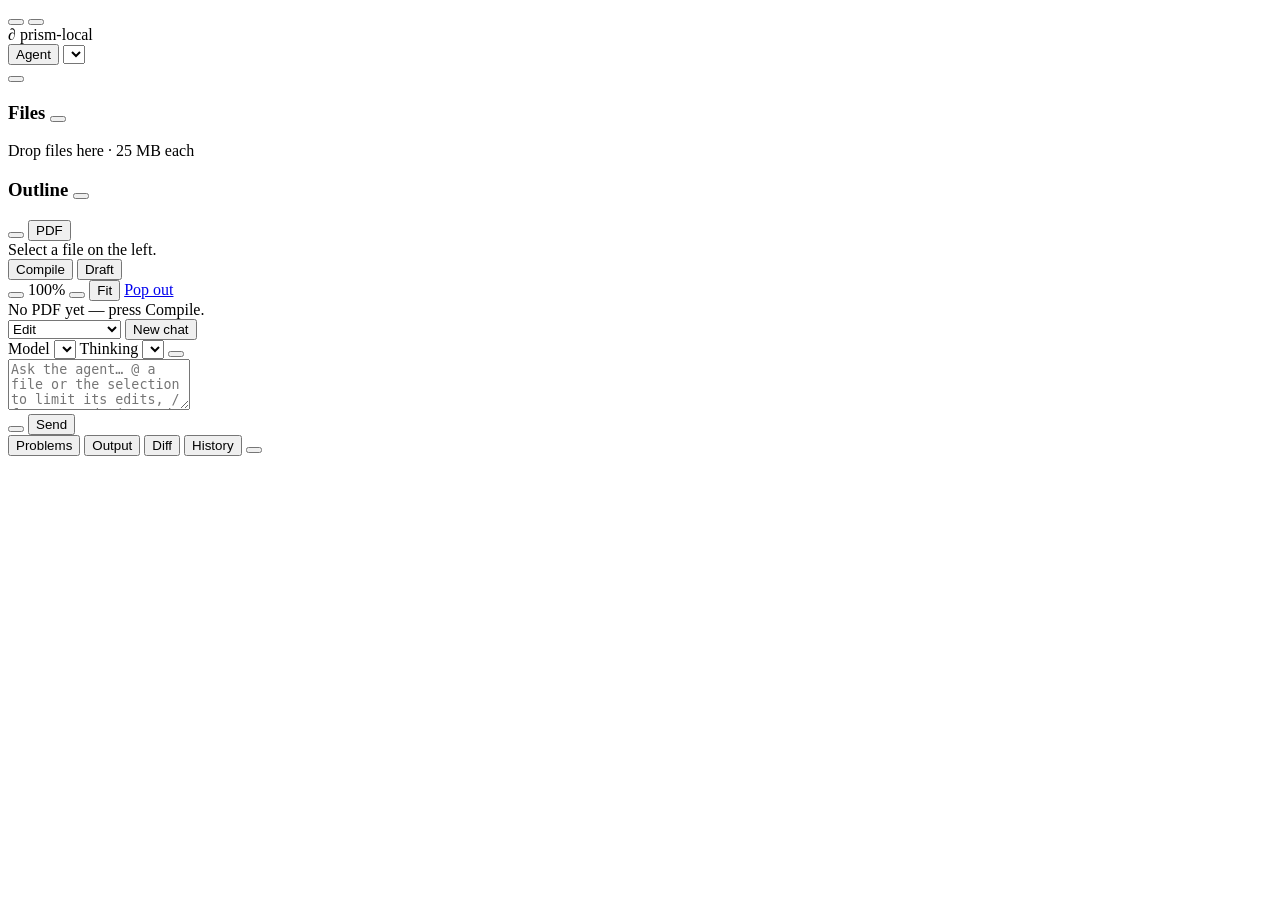
==== prism_local/static/index.html @ 5158d83c "merge: integrate current main with agent and build improvements # Conflicts: #	prism_local/agent.py " ====
<!doctype html>
<html lang="en">
<head>
<meta charset="utf-8">
<title>prism-local</title>
<meta name="viewport" content="width=device-width, initial-scale=1">
<link rel="stylesheet" href="/static/vendor/codemirror.css">
<link rel="stylesheet" href="/static/vendor/show-hint.css">
<link rel="stylesheet" href="/static/vendor/foldgutter.css">
<link rel="stylesheet" href="/static/vendor/katex/katex.min.css">
<link rel="stylesheet" href="/static/app.css">
</head>
<body>
<header id="top">
  <button id="btn-sidebar" class="icon" data-icon="menu" title="Show/hide the Files sidebar (⌘B)" aria-label="Files sidebar"></button>
  <button id="btn-home" class="icon" data-icon="home" title="All projects (Home page)" aria-label="Home"></button>
  <div class="brand"><span class="logo">∂</span> <span id="projname" class="projname" role="button" tabindex="0">prism-local</span></div>
  <div class="actions">
    <span id="build-status" class="status"></span>
  </div>
  <div class="actions right">
    <button id="btn-pdf-here" class="ghost" data-icon="popout" hidden title="The PDF is open in its own tab. Click to close that tab and show the PDF here again.">PDF in its own tab · Show here</button>
    <div id="sync-box" hidden>
      <button id="btn-sync" class="ghost" aria-haspopup="menu" aria-expanded="false" data-icon="cloud"><span id="sync-label">GitHub</span></button>
      <div id="sync-menu" class="dropdown" role="menu" hidden>
        <div class="dd-head">GitHub</div>
        <div class="dd-note" id="sync-detail"></div>
        <button type="button" class="dd-item" id="sync-bind" data-sync="bind" hidden>Sync with the new one</button>
        <div id="sync-kept" hidden></div>
        <div id="sync-clash" hidden></div>
        <form id="sync-publish" class="dd-publish" hidden>
          <label class="dd-field"><span>Repository <i id="pub-owner"></i></span>
            <input name="name" spellcheck="false" autocomplete="off" pattern="[A-Za-z0-9._-]{1,100}"
                   title="Letters, digits, '.', '-' and '_'"></label>
          <div id="pub-private"></div>
          <p class="dd-note" id="pub-note"></p>
          <button type="submit" class="primary" id="pub-go">Create private GitHub repository</button>
        </form>
        <button type="button" class="dd-item" data-sync="commit">Save to GitHub now</button>
        <button type="button" class="dd-item" data-sync="pull">Get changes from GitHub</button>
        <button type="button" class="dd-item" data-sync="history">History of this file…</button>
        <a class="dd-item" id="sync-github" target="_blank" rel="noopener" hidden>Open the repository on GitHub</a>
        <hr>
        <label class="dd-item" title="Save your changes to GitHub a moment after you stop editing and after each agent turn, and get what changed on GitHub"><input type="checkbox" id="sync-auto"> Save to GitHub by itself</label>
      </div>
    </div>
    <button id="btn-restart" class="primary" data-icon="refresh" hidden title="prism-local was updated. This editor still runs the old version: restart it to use the new one (your files are saved first)">Update: restart</button>
    <div id="agent-box" class="split-btn">
      <button id="btn-chat" data-icon="spark" title="Show/hide the agent panel (⌘L sends the selection)">Agent</button>
      <select id="chat-provider" title="Which AI runs the agent. Add API providers in ~/.prism-local/agents.json (see README)."></select>
    </div>
    <button id="btn-theme" class="icon" data-icon="theme" title="Toggle light/dark" aria-label="Theme"></button>
  </div>
</header>

<main id="layout">
  <aside id="sidebar">
    <section id="search-pane" hidden role="search">
      <h3>Search
        <span class="ps-modes" role="tablist">
          <button type="button" role="tab" data-psmode="find" aria-selected="true" title="Find and replace text">Find</button>
          <button type="button" role="tab" data-psmode="agent" aria-selected="false" title="Describe a change; the agent proposes it, you review each place">✦ With the agent</button>
        </span>
        <button id="ps-close" class="tiny icon ghost" title="Back to the files (Esc)" aria-label="Close search">×</button></h3>
      <div id="ps-find" class="ps-body">
      <div class="ps-form">
        <div class="ps-row">
          <button id="ps-more" class="icon tiny ghost" data-icon="right" title="Replace in the project" aria-label="Show replace" aria-expanded="false"></button>
          <input id="ps-q" type="text" placeholder="Search the project" title="↓ goes through the results" spellcheck="false" autocomplete="off" aria-label="Search the project">
        </div>
        <div class="ps-row ps-opts">
          <button type="button" class="opt" data-opt="caseSensitive" title="Match case (Alt+C)" aria-pressed="false">Aa</button>
          <button type="button" class="opt" data-opt="wholeWord" title="Whole word (Alt+W)" aria-pressed="false"><u>ab</u></button>
          <button type="button" class="opt" data-opt="regex" title="Regular expression (Alt+R)" aria-pressed="false">.*</button>
        </div>
        <div class="ps-row" id="ps-replace" hidden>
          <input id="ps-r" type="text" placeholder="Replace" spellcheck="false" autocomplete="off" aria-label="Replace in the project">
          <button type="button" id="ps-all" class="tiny" title="Replace every match in the project (Ctrl+Alt+Enter)">Replace all</button>
        </div>
      </div>
      <p id="ps-summary" role="status"></p>
      <ul id="ps-results" tabindex="0" aria-label="Results: ↑ ↓ to go through them, Enter to edit there"></ul>
      </div>
      <div id="ps-agent" class="ps-body" hidden>
        <textarea id="as-q" rows="3" spellcheck="true" aria-label="The change to look for"
          placeholder="Describe the change, e.g. “rename the index i to j in every formula”, or “write \mathscr{O} instead of \mathcal{O}”"></textarea>
        <div class="ps-row as-go-row">
          <button type="button" id="as-go" class="primary tiny" title="The agent reads the project and proposes the changes; nothing changes until you apply them (Ctrl+Enter)">Ask the agent</button>
          <span id="as-who"></span>
        </div>
        <p id="as-status" role="status"></p>
        <div id="as-out">
          <div id="as-summary"></div>
          <ul id="as-rules"></ul>
          <details id="as-problems" hidden><summary></summary><ul></ul></details>
          <div class="ps-row" id="as-applybar" hidden>
            <label><input type="checkbox" id="as-all" checked> <span id="as-count"></span></label>
            <button type="button" id="as-apply" class="primary tiny">Apply</button>
          </div>
          <ul id="as-results" tabindex="0" aria-label="Changes: ↑ ↓ to go through them, Space to tick, Enter to edit there"></ul>
        </div>
      </div>
    </section>
    <section>
      <h3>Files <button id="btn-search" class="tiny icon ghost" data-icon="search" title="Search the project (⌘⇧F)" aria-label="Search the project"></button></h3>
      <ul id="tree"></ul>
      <p id="files-status" role="status">Drop files here · 25 MB each</p>
    </section>
    <section class="grow">
      <h3>Outline <button id="btn-refresh-outline" class="tiny icon ghost" data-icon="refresh" title="Refresh" aria-label="Refresh outline"></button></h3>
      <ul id="outline"></ul>
    </section>
    <div id="files-drop" hidden><div>Drop files to add to the project</div></div>
  </aside>
  <div class="gutter" data-resize="sidebar" id="sidebar-gutter"></div>

  <section id="editor-pane">
    <div id="editor-head">
      <div id="tabs"></div>
      <button id="btn-find" class="icon ghost" data-icon="search" title="Find and replace in this file (⌘F, ⌘⌥F / Ctrl+H)" aria-label="Find and replace"></button>
      <button id="btn-forward" class="ghost" data-icon="arrow" title="Show this line in the PDF (⌘J). Double-click (or Ctrl-click) the PDF to jump back to the source. Ctrl-Space complete">PDF</button>
    </div>
    <div id="banner" hidden></div>
    <div id="goto" hidden><input id="goto-q" type="text" spellcheck="false" autocomplete="off" aria-label="Go to line"
      title="A line, or line:column. Enter goes there, Esc goes back."></div>
    <div id="find" hidden role="search">
      <button id="find-more" class="icon tiny ghost" data-icon="right" title="Replace (⌘⌥F / Ctrl+H)" aria-label="Show replace" aria-expanded="false"></button>
      <div class="find-rows">
        <div class="find-row">
          <input id="find-q" type="text" placeholder="Find" title="Enter or ↓: next · Shift+Enter or ↑: previous" spellcheck="false" autocomplete="off" aria-label="Find">
          <button type="button" class="opt" data-opt="caseSensitive" title="Match case (Alt+C)" aria-pressed="false">Aa</button>
          <button type="button" class="opt" data-opt="wholeWord" title="Whole word (Alt+W)" aria-pressed="false"><u>ab</u></button>
          <button type="button" class="opt" data-opt="regex" title="Regular expression (Alt+R)" aria-pressed="false">.*</button>
          <span id="find-count" class="count" role="status"></span>
          <button type="button" class="icon tiny" data-step="-1" data-icon="up" title="Previous (Shift+Enter)" aria-label="Previous"></button>
          <button type="button" class="icon tiny" data-step="1" data-icon="down" title="Next (Enter)" aria-label="Next"></button>
          <button type="button" class="icon tiny" data-close="1" title="Close (Esc)" aria-label="Close">×</button>
        </div>
        <div class="find-row" id="find-replace" hidden>
          <input id="find-r" type="text" placeholder="Replace" spellcheck="false" autocomplete="off" aria-label="Replace">
          <button type="button" id="find-one" class="tiny" title="Replace this one (Enter)">Replace</button>
          <button type="button" id="find-all" class="tiny" title="Replace all (Ctrl+Alt+Enter)">Replace all</button>
        </div>
      </div>
    </div>
    <div id="editor"></div>
    <div id="statusbar" hidden>
      <button id="sb-pos" class="ghost" title="Go to line (Ctrl+G)">Ln 1, Col 1</button>
    </div>
    <div id="empty-editor">Select a file on the left.</div>
    <div id="agent-view" hidden>
      <div id="agent-view-head"><span class="live-dot"></span><b>Agent</b><span id="agent-view-title"></span>
        <button id="agent-view-hide" class="tiny ghost" title="Stop showing the agent's writing for this message">Hide</button></div>
      <div id="agent-view-cm"></div>
    </div>
  </section>
  <div class="gutter" data-resize="pdf"></div>

  <section id="pdf-pane">
    <div id="pdf-toolbar">
      <div id="compile-box" class="split-btn">
        <button id="btn-compile" class="primary" data-icon="play" title="Save all and compile (⌘↵)"><span id="compile-label">Compile</span></button>
        <button id="btn-compile-menu" class="primary caret" title="Build mode and auto-compile" aria-haspopup="menu" aria-expanded="false" data-icon-end="down"><span id="compile-mode-label">Draft</span></button>
        <div id="compile-menu" class="dropdown" role="menu" hidden>
          <div class="dd-head">Build mode</div>
          <div id="build-modes"></div>
          <hr>
          <label class="dd-item" title="Compile automatically a moment after you stop typing"><input type="checkbox" id="auto-compile"> Auto-compile</label>
          <hr>
          <button type="button" class="dd-item" id="btn-clean-build" title="Delete what earlier builds left (.aux, .bbl, …) and compile again. Helps when a build keeps failing for no visible reason.">Recompile from scratch</button>
          <div class="dd-note" id="build-info"></div>
        </div>
      </div>
      <button id="zoom-out" class="icon" data-icon="minus" title="Zoom out" aria-label="Zoom out"></button>
      <span id="zoom-label">100%</span>
      <button id="zoom-in" class="icon" data-icon="plus" title="Zoom in" aria-label="Zoom in"></button>
      <button id="zoom-fit" title="Fit width">Fit</button>
      <span id="page-label"></span>
      <a id="pdf-popout" class="btn ghost" data-icon="popout" href="/viewer" title="Open the PDF in a separate tab (stays in sync)">Pop out</a>
    </div>
    <div id="pdf-scroll"><div id="pdf-pages"></div><div id="pdf-empty">No PDF yet — press Compile.</div></div>
  </section>
  <div class="gutter" data-resize="chat" id="chat-gutter"></div>

  <aside id="chat">
    <div id="chat-head">
      <b data-icon="spark" aria-label="Agent"></b>
      <select id="chat-mode" title="Edit: may change files (you review a diff and can undo). Ask: read-only.">
        <option value="edit">Edit</option>
        <option value="ask">Ask (read-only)</option>
      </select>
      <button id="chat-new" title="Start a new conversation">New chat</button>
    </div>
    <div id="chat-config">
      <label>Model <select id="chat-model" aria-label="Agent model"></select></label>
      <label>Thinking <select id="chat-effort" aria-label="Thinking effort"></select></label>
      <button id="chat-model-refresh" class="tiny icon ghost" data-icon="refresh" aria-label="Refresh available models" title="Refresh available models"></button>
      <small id="chat-config-status" role="status"></small>
    </div>
    <div id="agent-account" hidden></div>
    <div id="quota"></div>
    <div id="chat-log"></div>
    <div id="chat-drop" hidden><div>Drop files to add them to your message</div></div>
    <div id="chat-foot">
      <div id="chat-scope"></div>
      <div id="slash-menu" role="listbox" hidden></div>
      <div id="chat-files"></div>
      <textarea id="chat-input" rows="3" placeholder="Ask the agent… @ a file or the selection to limit its edits, / for commands (↵ send, ⇧↵ newline)"></textarea>
      <div class="chat-actions">
        <button id="chat-add" class="icon ghost" data-icon="plus" title="Add files to this message (or drag them onto the panel, or paste an image)" aria-label="Add files"></button>
        <input type="file" id="chat-file" multiple hidden>
        <div id="ctx" hidden>
          <button id="ctx-ring" class="ghost" aria-label="Context window" aria-haspopup="dialog" aria-expanded="false">
            <svg viewBox="0 0 20 20" aria-hidden="true"><circle class="track" cx="10" cy="10" r="7.5"/><circle class="fill" cx="10" cy="10" r="7.5"/></svg>
            <span id="ctx-label"></span>
          </button>
          <div id="ctx-pop" role="dialog" hidden></div>
        </div>
        <span id="chat-status" class="status"></span>
        <button id="chat-send" class="primary">Send</button>
      </div>
    </div>
  </aside>
</main>

<footer id="panel" class="collapsed">
  <div id="panel-tabs">
    <button data-panel="problems" class="active">Problems <span id="problem-count" class="badge"></span></button>
    <button data-panel="output">Output</button>
    <button data-panel="diff">Diff</button>
    <button data-panel="history">History</button>
    <button id="panel-toggle" class="icon ghost" data-icon="up" title="Show/hide panel" aria-label="Show/hide panel"></button>
  </div>
  <div id="panel-body">
    <ul id="problems" class="panel-view"></ul>
    <pre id="output" class="panel-view" hidden></pre>
    <pre id="diff" class="panel-view" hidden></pre>
    <div id="history" class="panel-view" hidden><ul id="hist-list"></ul><div id="hist-view"></div></div>
  </div>
</footer>

<script src="/static/vendor/codemirror.js"></script>
<script src="/static/vendor/stex.js"></script>
<script src="/static/texhighlight.js"></script>
<script src="/static/vendor/markdown.js"></script>
<script src="/static/vendor/matchbrackets.js"></script>
<script src="/static/vendor/closebrackets.js"></script>
<script src="/static/vendor/active-line.js"></script>
<script src="/static/vendor/show-hint.js"></script>
<script src="/static/vendor/foldcode.js"></script>
<script src="/static/vendor/foldgutter.js"></script>
<script src="/static/texfold.js"></script>
<script src="/static/vendor/pdf.js"></script>
<script src="/static/vendor/marked.min.js"></script>
<script src="/static/vendor/katex/katex.min.js"></script>
<script src="/static/snippets.js"></script>
<script src="/static/mathtext.js"></script>
<script src="/static/util.js"></script>
<script src="/static/syncstate.js"></script>
<script src="/static/texcomplete.js"></script>
<script src="/static/chatlogic.js"></script>
<script src="/static/findlogic.js"></script>
<script src="/static/agentsearch.js"></script>
<script src="/static/tabs.js"></script>
<script src="/static/watch.js"></script>
<script src="/static/turn.js"></script>
<script src="/static/common.js"></script>
<script src="/static/client.js"></script>
<script src="/static/pdfview.js"></script>
<script src="/static/app.js"></script>
</body>
</html>
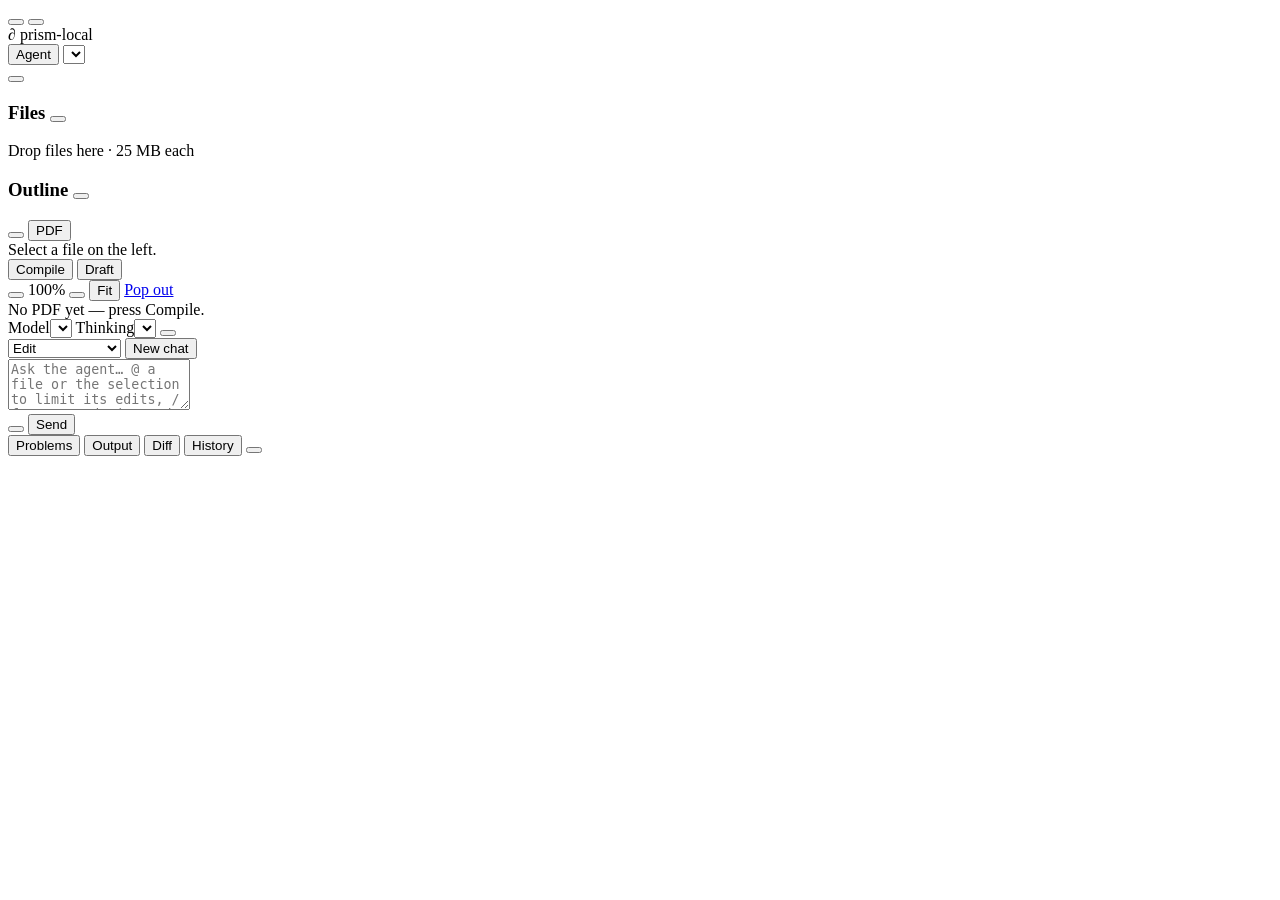
==== commit 417d0d78: "ui: align agent model, effort and mode controls in one row Move model and thinking selectors into th" ====
--- a/prism_local/static/index.html
+++ b/prism_local/static/index.html
@@ -185,18 +185,18 @@
   <aside id="chat">
     <div id="chat-head">
       <b data-icon="spark" aria-label="Agent"></b>
-      <select id="chat-mode" title="Edit: may change files (you review a diff and can undo). Ask: read-only.">
+      <div id="chat-config">
+        <label><span>Model</span><select id="chat-model" aria-label="Agent model" title="Model"></select></label>
+        <label><span>Thinking</span><select id="chat-effort" aria-label="Thinking effort" title="Thinking effort"></select></label>
+        <button id="chat-model-refresh" class="tiny icon ghost" data-icon="refresh" aria-label="Refresh available models" title="Refresh available models"></button>
+      </div>
+      <select id="chat-mode" aria-label="Agent mode" title="Edit: may change files (you review a diff and can undo). Ask: read-only.">
         <option value="edit">Edit</option>
         <option value="ask">Ask (read-only)</option>
       </select>
       <button id="chat-new" title="Start a new conversation">New chat</button>
     </div>
-    <div id="chat-config">
-      <label>Model <select id="chat-model" aria-label="Agent model"></select></label>
-      <label>Thinking <select id="chat-effort" aria-label="Thinking effort"></select></label>
-      <button id="chat-model-refresh" class="tiny icon ghost" data-icon="refresh" aria-label="Refresh available models" title="Refresh available models"></button>
-      <small id="chat-config-status" role="status"></small>
-    </div>
+    <small id="chat-config-status" role="status" hidden></small>
     <div id="agent-account" hidden></div>
     <div id="quota"></div>
     <div id="chat-log"></div>
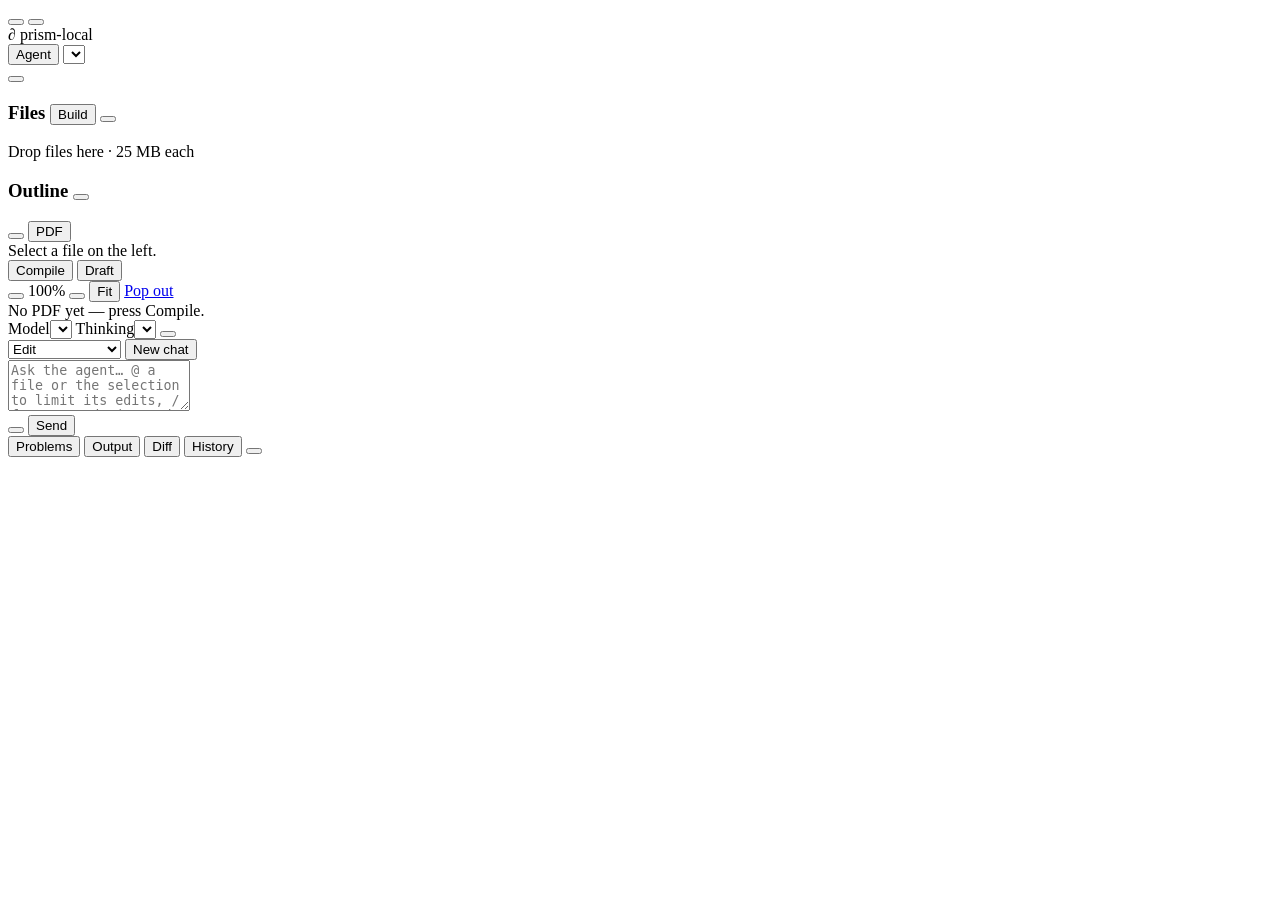
==== commit b213bb0f: "feat: organize project files in a collapsible tree Preserve expanded folders through navigation and " ====
--- a/prism_local/static/index.html
+++ b/prism_local/static/index.html
@@ -102,7 +102,7 @@
       </div>
     </section>
     <section>
-      <h3>Files <button id="btn-search" class="tiny icon ghost" data-icon="search" title="Search the project (⌘⇧F)" aria-label="Search the project"></button></h3>
+      <h3>Files <span><button id="btn-build-files" class="tiny ghost" type="button" aria-pressed="false" title="Show build output files">Build</button> <button id="btn-search" class="tiny icon ghost" data-icon="search" title="Search the project (⌘⇧F)" aria-label="Search the project"></button></span></h3>
       <ul id="tree"></ul>
       <p id="files-status" role="status">Drop files here · 25 MB each</p>
     </section>
@@ -126,6 +126,10 @@
     <div id="find" hidden role="search">
       <button id="find-more" class="icon tiny ghost" data-icon="right" title="Replace (⌘⌥F / Ctrl+H)" aria-label="Show replace" aria-expanded="false"></button>
       <div class="find-rows">
+        <div class="find-row find-modes" role="group" aria-label="Search mode">
+          <span>Find in file</span>
+          <button type="button" id="find-agent" class="tiny ghost" title="Search the project with the agent">✦ With the agent</button>
+        </div>
         <div class="find-row">
           <input id="find-q" type="text" placeholder="Find" title="Enter or ↓: next · Shift+Enter or ↑: previous" spellcheck="false" autocomplete="off" aria-label="Find">
           <button type="button" class="opt" data-opt="caseSensitive" title="Match case (Alt+C)" aria-pressed="false">Aa</button>
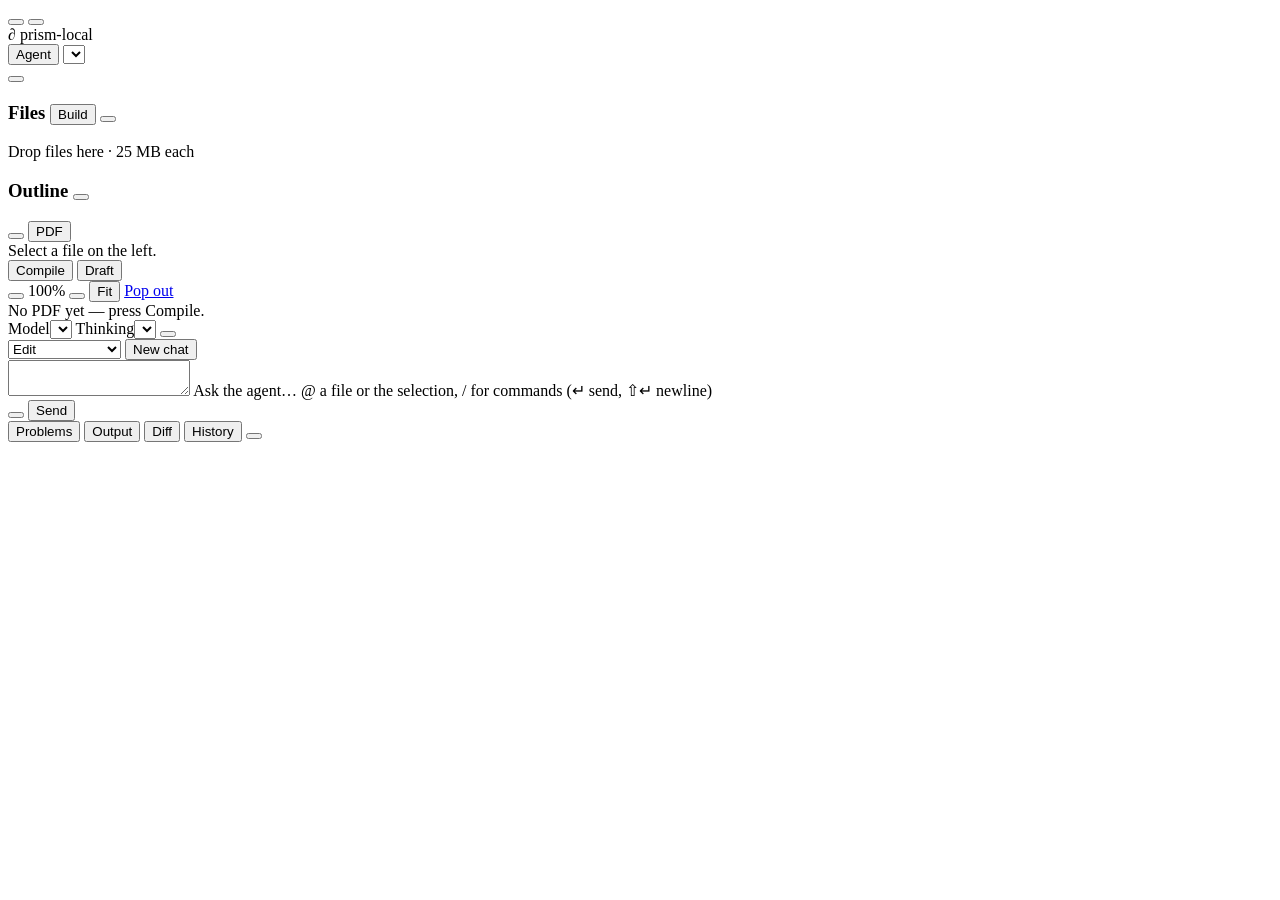
==== commit 42427f32: "feat: add inline math and snippets to resizable chat input Keep raw LaTeX when editing and sending, " ====
--- a/prism_local/static/index.html
+++ b/prism_local/static/index.html
@@ -206,10 +206,14 @@
     <div id="chat-log"></div>
     <div id="chat-drop" hidden><div>Drop files to add them to your message</div></div>
     <div id="chat-foot">
+      <div id="chat-resize" role="separator" aria-label="Resize message input" aria-orientation="horizontal" aria-valuemin="48" aria-valuenow="48" tabindex="0" title="Drag to resize the message input; use arrow keys when focused"></div>
       <div id="chat-scope"></div>
       <div id="slash-menu" role="listbox" hidden></div>
       <div id="chat-files"></div>
-      <textarea id="chat-input" rows="3" placeholder="Ask the agent… @ a file or the selection to limit its edits, / for commands (↵ send, ⇧↵ newline)"></textarea>
+      <div id="chat-input-box">
+        <textarea id="chat-input" aria-label="Message to the agent"></textarea>
+        <span id="chat-placeholder">Ask the agent… @ a file or the selection, / for commands (↵ send, ⇧↵ newline)</span>
+      </div>
       <div class="chat-actions">
         <button id="chat-add" class="icon ghost" data-icon="plus" title="Add files to this message (or drag them onto the panel, or paste an image)" aria-label="Add files"></button>
         <input type="file" id="chat-file" multiple hidden>
